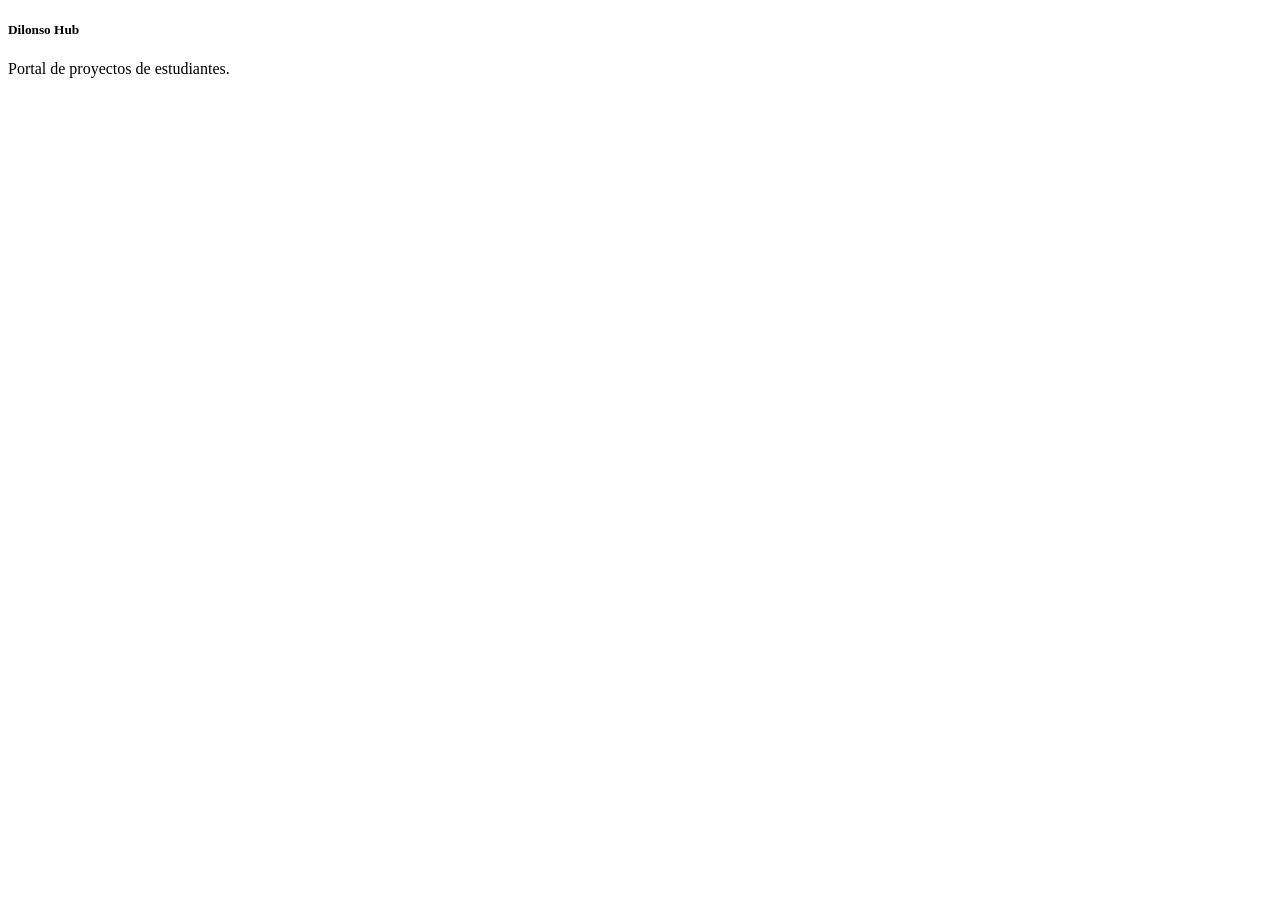
==== index.html @ faee3e4a "Crear página inicial" ====
<!DOCTYPE html>
<html lang="es">

<head>
    <meta charset="UTF-8">
    <title>Dilonso Hub</title>
</head>

<body>

    <h5>Dilonso Hub</h5>

    <p>
        Portal de proyectos de estudiantes.
    </p>

</body>

</html>
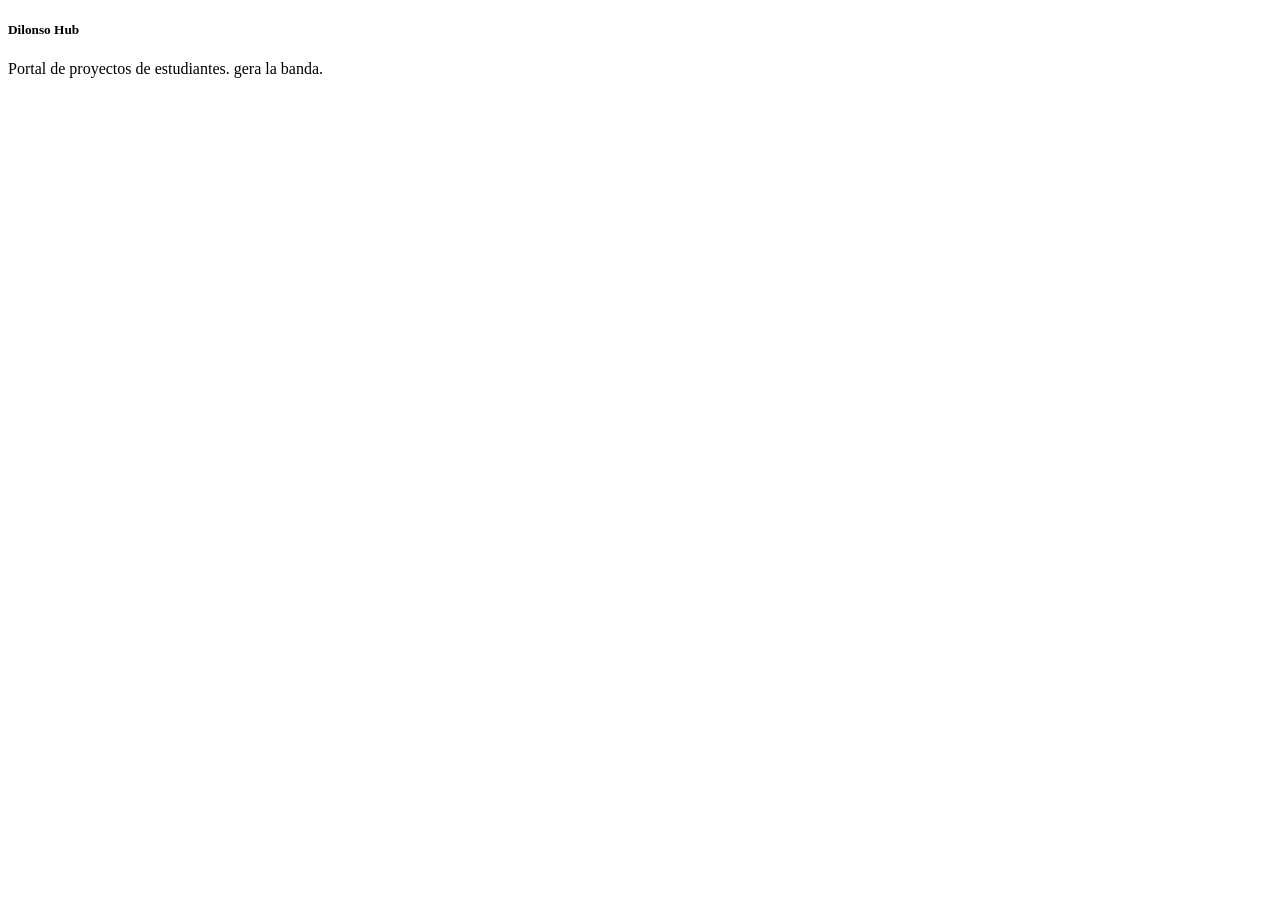
==== commit f7611e58: "gera lavanda" ====
--- a/index.html
+++ b/index.html
@@ -11,7 +11,8 @@
     <h5>Dilonso Hub</h5>
 
     <p>
-        Portal de proyectos de estudiantes.
+        Portal de proyectos de estudiantes.  
+        gera la banda.
     </p>
 
 </body>
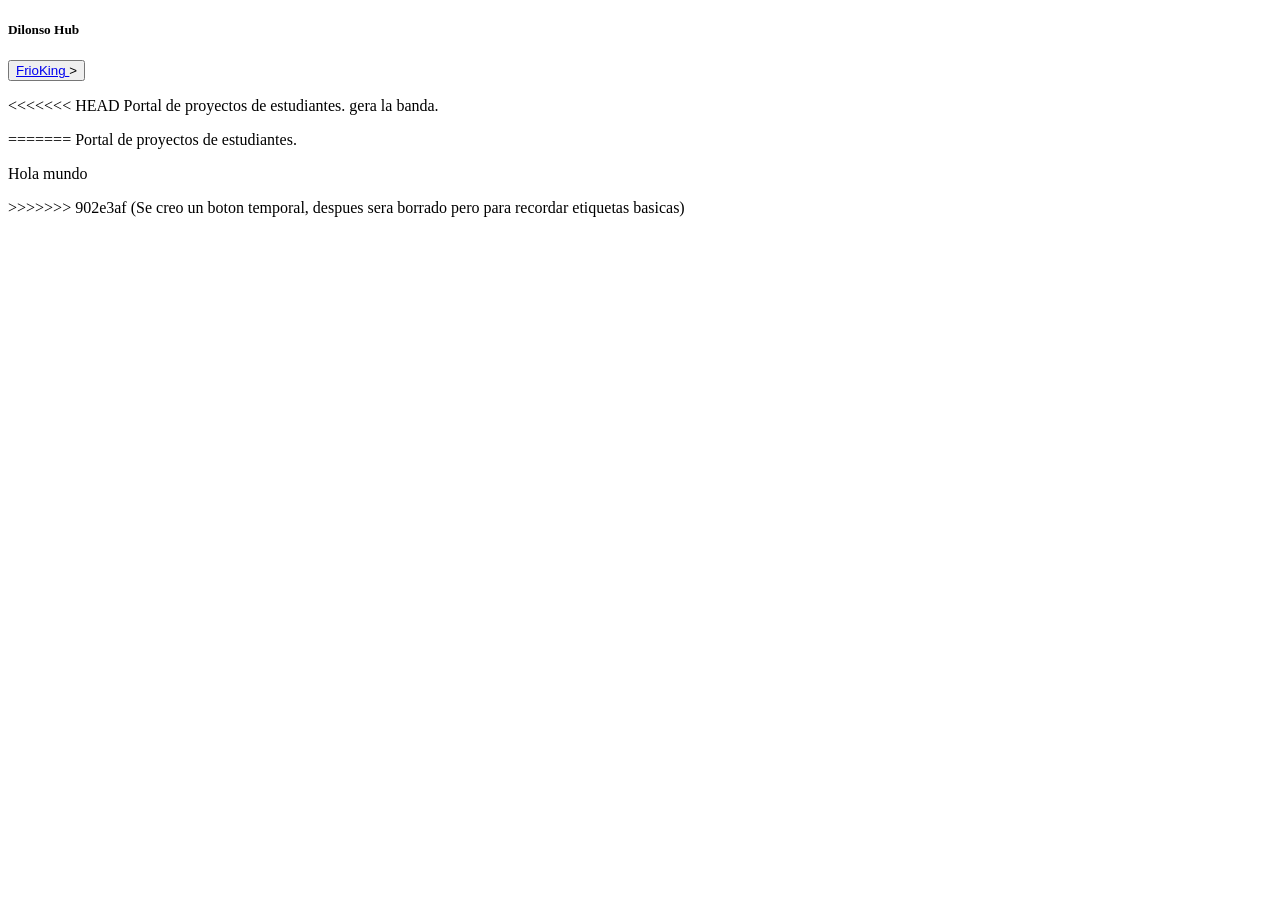
==== commit e455fa4f: "Se creo un boton temporal, despues sera borrado pero para recordar etiquetas basicas git push origin" ====
--- a/index.html
+++ b/index.html
@@ -9,12 +9,18 @@
 <body>
 
     <h5>Dilonso Hub</h5>
+    <button> <a href= "./GProyectosCTS/GPaginaCTS.html">FrioKing </a>> </ahref> </a></button>
 
     <p>
+<<<<<<< HEAD
         Portal de proyectos de estudiantes.  
         gera la banda.
     </p>
+=======
+        Portal de proyectos de estudiantes.
+	<p>Hola mundo </p>
+>>>>>>> 902e3af (Se creo un boton temporal, despues sera borrado pero para recordar etiquetas basicas)
 
 </body>
 
-</html>+</html>
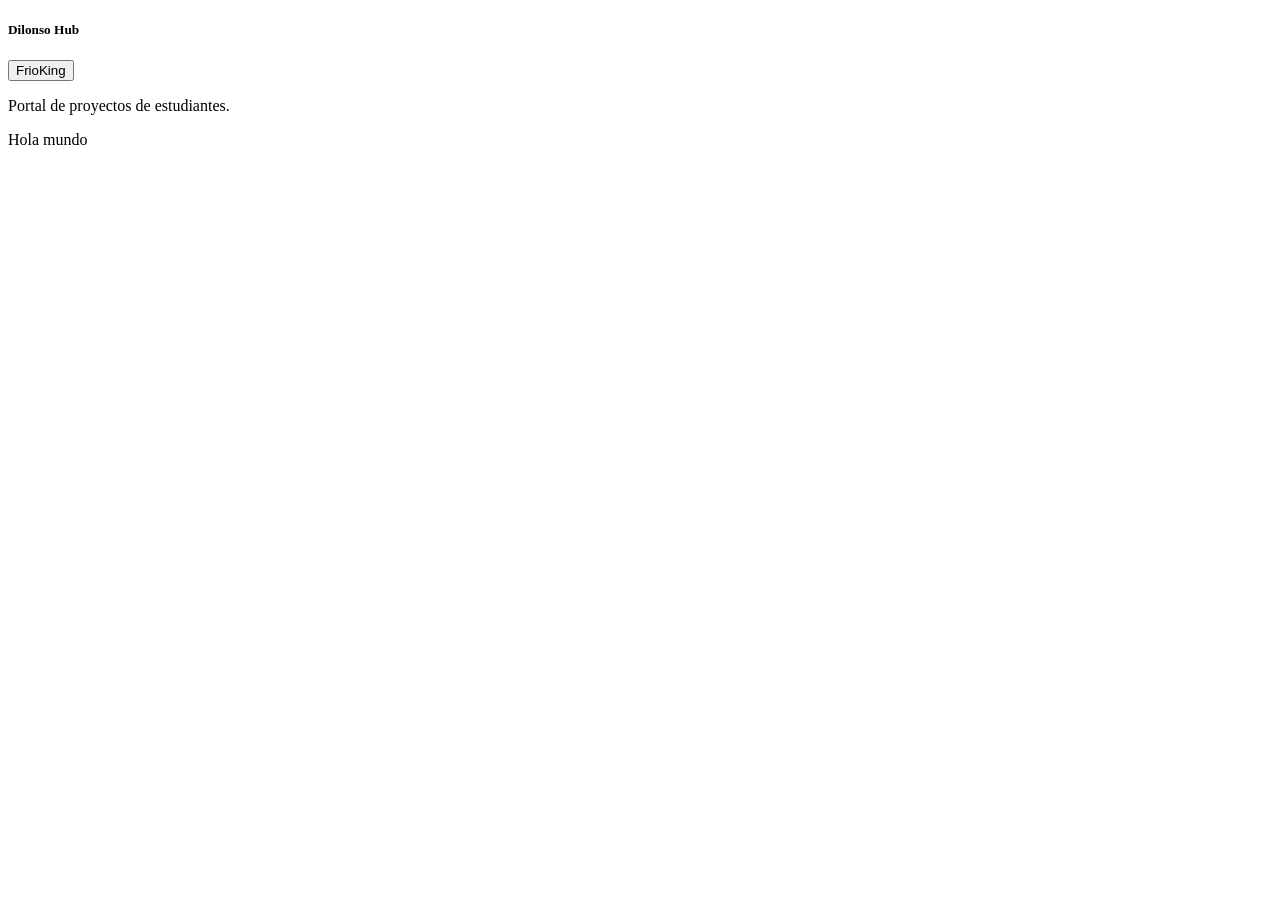
==== commit f1597283: "Se avanzo en GProyectCTS, Se intento dejo lista para poner un icono, se agregaron partes de css por " ====
--- a/index.html
+++ b/index.html
@@ -4,22 +4,20 @@
 <head>
     <meta charset="UTF-8">
     <title>Dilonso Hub</title>
+    <!-- Se agrego un icono -->
+    <link rel="icon" type="image/png" href="/ruta/a/tu-icono.png">
 </head>
 
 <body>
 
     <h5>Dilonso Hub</h5>
-    <button> <a href= "./GProyectosCTS/GPaginaCTS.html">FrioKing </a>> </ahref> </a></button>
+<a href="./GProyectCTS/GPaginaCTS.html">
+  <button>FrioKing</button>
+</a>
 
     <p>
-<<<<<<< HEAD
-        Portal de proyectos de estudiantes.  
-        gera la banda.
-    </p>
-=======
         Portal de proyectos de estudiantes.
 	<p>Hola mundo </p>
->>>>>>> 902e3af (Se creo un boton temporal, despues sera borrado pero para recordar etiquetas basicas)
 
 </body>
 
